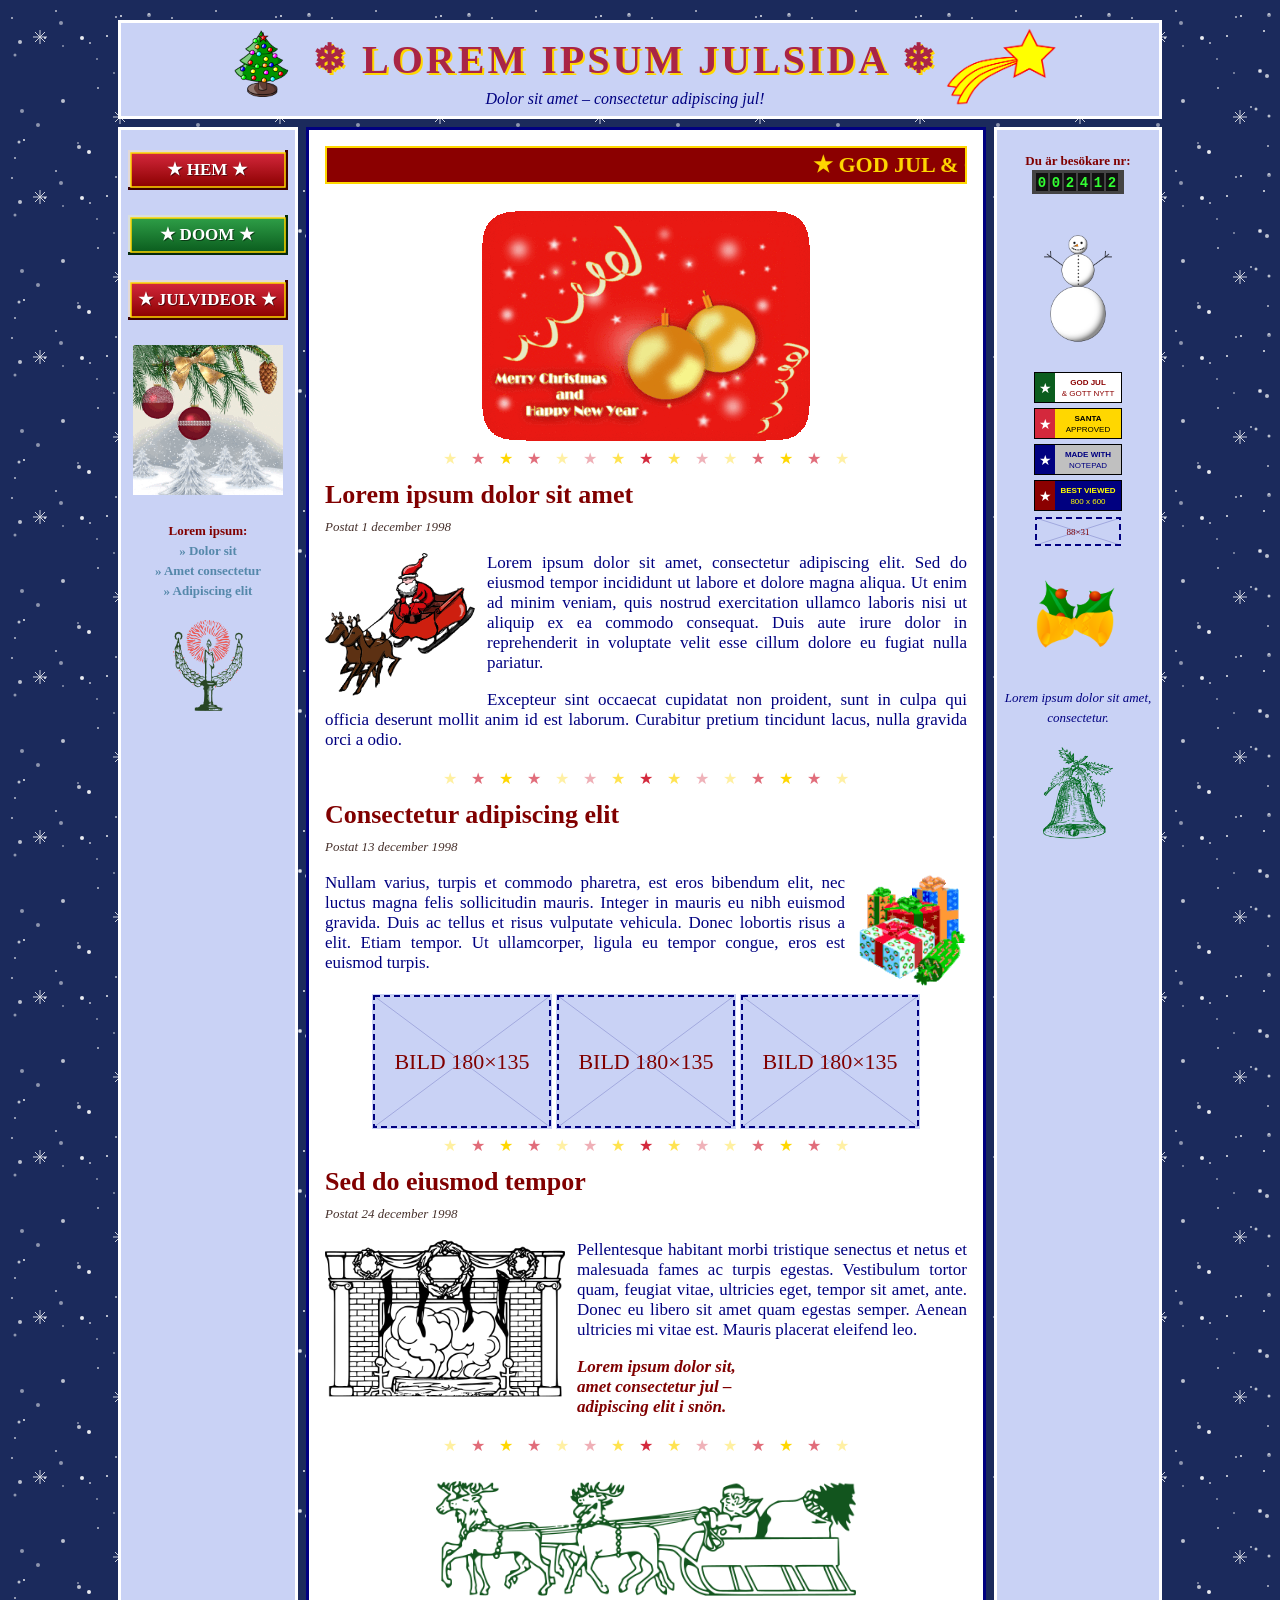
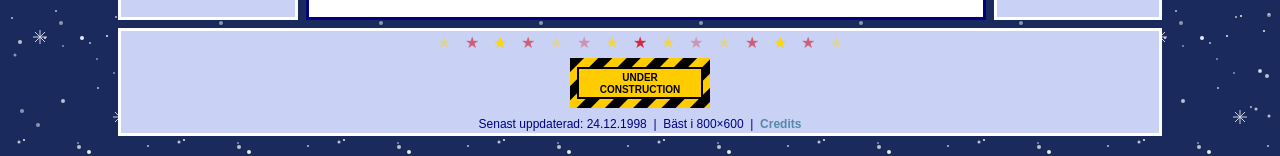
==== index.html @ 1c34980d "Initial commit with everything" ====
<!DOCTYPE html>
<html lang="sv">
<head>
<meta charset="utf-8">
<meta name="viewport" content="width=1080">
<title>Lorem Ipsum Julsida - Hem</title>
<link rel="stylesheet" href="style.css">
</head>
<body>
<center>

<!-- ============ SHARED HEADER (copy to every page) ============ -->
<table width="1060" border="0" cellpadding="0" cellspacing="8" style="table-layout: fixed">
  <colgroup><col width="180"><col width="680"><col width="168"></colgroup>
  <tr>
    <td colspan="3" class="band" align="center">
      <table border="0" cellpadding="4" cellspacing="0">
        <tr>
          <td><img src="img/clipart/tree.png" width="80" height="80" alt="Julgran"></td>
          <td align="center">
            <h1>&#10052; LOREM IPSUM JULSIDA &#10052;</h1>
            <font face="Georgia" color="#000080" size="3"><i>Dolor sit amet &ndash; consectetur adipiscing jul!</i></font>
          </td>
          <td><img src="img/clipart/star.png" width="110" height="78" alt="Stjärna"></td>
        </tr>
      </table>
    </td>
  </tr>
  <tr>
    <!-- ---------- LEFT COLUMN: nav ---------- -->
    <td width="180" valign="top" class="side" align="center">
      <br>
      <a href="index.html"><img src="img/buttons/btn-hem.svg" width="160" height="40" alt="Hem"></a><br><br>
      <a href="doom.html"><img src="img/buttons/btn-doom.svg" width="160" height="40" alt="Doom"></a><br><br>
      <a href="videos.html"><img src="img/buttons/btn-julvideor.svg" width="160" height="40" alt="Julvideor"></a><br><br>
      <img src="img/clipart/snow-globe.gif" width="150" height="150" alt="Snö"><br><br>
      <font face="Georgia" color="#800000" size="2"><b>Lorem ipsum:</b></font><br>
      <font size="2">
        <a href="#">&raquo; Dolor sit</a><br>
        <a href="#">&raquo; Amet consectetur</a><br>
        <a href="#">&raquo; Adipiscing elit</a><br>
      </font>
      <br>
      <img src="img/clipart/candle.png" width="70" height="91" alt="Ljus"><br><br>
    </td>
<!-- ============ END SHARED HEADER ============ -->

    <!-- ---------- CENTER COLUMN: page content ---------- -->
    <td width="680" valign="top" class="panel">
      <table width="100%" border="0" cellpadding="14"><tr><td>

        <marquee scrollamount="5">&#9733; GOD JUL &amp; GOTT NYTT &Aring;R! &#9733; Lorem ipsum dolor sit amet &#9733; V&auml;lkommen till min hemsida! &#9733;</marquee>

        <center>
          <br>
          <img src="img/clipart/merry-christmas.gif" width="330" height="233" alt="Merry Christmas"><br>
          <img src="img/divider-stars.svg" width="420" height="22" alt="* * *">
        </center>

        <!-- POST 1 -->
        <div class="post">
          <h2>Lorem ipsum dolor sit amet</h2>
          <span class="date">Postat 1 december 1998</span>
          <p>
            <img class="left" src="img/clipart/santa-2.png" width="150" height="143" alt="Tomten">
            Lorem ipsum dolor sit amet, consectetur adipiscing elit. Sed do eiusmod tempor incididunt ut
            labore et dolore magna aliqua. Ut enim ad minim veniam, quis nostrud exercitation ullamco laboris
            nisi ut aliquip ex ea commodo consequat. Duis aute irure dolor in reprehenderit in voluptate velit
            esse cillum dolore eu fugiat nulla pariatur.
          </p>
          <p>
            Excepteur sint occaecat cupidatat non proident, sunt in culpa qui officia deserunt mollit anim id
            est laborum. Curabitur pretium tincidunt lacus, nulla gravida orci a odio.
          </p>
          <div class="clear"></div>
        </div>
        <center><img src="img/divider-stars.svg" width="420" height="22" alt="* * *"></center>

        <!-- POST 2 -->
        <div class="post">
          <h2>Consectetur adipiscing elit</h2>
          <span class="date">Postat 13 december 1998</span>
          <p>
            <img class="right" src="img/clipart/gift.gif" width="110" height="115" alt="Paket">
            Nullam varius, turpis et commodo pharetra, est eros bibendum elit, nec luctus magna felis sollicitudin
            mauris. Integer in mauris eu nibh euismod gravida. Duis ac tellus et risus vulputate vehicula. Donec
            lobortis risus a elit. Etiam tempor. Ut ullamcorper, ligula eu tempor congue, eros est euismod turpis.
          </p>
          <div class="clear"></div>
          <center>
            <img src="img/placeholder/photo-180x135.svg" width="180" height="135" alt="Platshållare">
            <img src="img/placeholder/photo-180x135.svg" width="180" height="135" alt="Platshållare">
            <img src="img/placeholder/photo-180x135.svg" width="180" height="135" alt="Platshållare">
          </center>
        </div>
        <center><img src="img/divider-stars.svg" width="420" height="22" alt="* * *"></center>

        <!-- POST 3 -->
        <div class="post">
          <h2>Sed do eiusmod tempor</h2>
          <span class="date">Postat 24 december 1998</span>
          <p>
            <img class="left" src="img/clipart/fireplace.png" width="240" height="157" alt="Öppen spis">
            Pellentesque habitant morbi tristique senectus et netus et malesuada fames ac turpis egestas.
            Vestibulum tortor quam, feugiat vitae, ultricies eget, tempor sit amet, ante. Donec eu libero sit
            amet quam egestas semper. Aenean ultricies mi vitae est. Mauris placerat eleifend leo.
          </p>
          <p>
            <font color="#800000"><b><i>Lorem ipsum dolor sit,<br>
            amet consectetur jul &ndash;<br>
            adipiscing elit i sn&ouml;n.</i></b></font>
          </p>
          <div class="clear"></div>
        </div>

        <center>
          <img src="img/divider-stars.svg" width="420" height="22" alt="* * *"><br><br>
          <img src="img/clipart/sleigh.png" width="420" height="115" alt="Tomtens släde">
        </center>

      </td></tr></table>
    </td>

<!-- ============ SHARED RIGHT COLUMN + FOOTER (copy to every page) ============ -->
    <td width="170" valign="top" class="side" align="center">
      <br>
      <font face="Georgia" color="#800000" size="2"><b>Du &auml;r bes&ouml;kare nr:</b></font><br>
      <img src="img/counter.svg" width="92" height="24" alt="002412"><br><br>
      <img src="img/clipart/snowman.png" width="80" height="128" alt="Snögubbe"><br><br>
      <img src="img/badges/god-jul.svg" width="88" height="31" alt="God Jul"><br>
      <img src="img/badges/santa-ok.svg" width="88" height="31" alt="Santa approved"><br>
      <img src="img/badges/notepad.svg" width="88" height="31" alt="Made with Notepad"><br>
      <img src="img/badges/800x600.svg" width="88" height="31" alt="Best viewed 800x600"><br>
      <img src="img/placeholder/badge-88x31.svg" width="88" height="31" alt="Platshållare"><br><br>
      <img src="img/clipart/bells.png" width="90" height="90" alt="Bjällror"><br><br>
      <font size="2"><i>Lorem ipsum dolor sit amet, consectetur.</i></font><br><br>
      <img src="img/clipart/bell.png" width="70" height="92" alt="Klocka"><br><br>
    </td>
  </tr>
  <tr>
    <td colspan="3" class="band" align="center">
      <img src="img/divider-stars.svg" width="420" height="22" alt="* * *"><br>
      <img src="img/construction.svg" width="140" height="50" alt="Under construction"><br>
      <span class="small">
        Senast uppdaterad: 24.12.1998 &nbsp;|&nbsp; B&auml;st i 800&times;600 &nbsp;|&nbsp;
        <a href="CREDITS.md">Credits</a>
      </span>
    </td>
  </tr>
</table>
<!-- ============ END SHARED RIGHT COLUMN + FOOTER ============ -->

</center>
</body>
</html>
---- style.css ----
/* Shared styles. Most of the 90s look lives in the HTML itself
   (tables, <font>, <center>, bgcolor), on purpose. This file only
   holds what every page repeats. */

body {
  margin: 12px 0;
  background-color: #1b2a5c;           /* fallback if the tile doesn't load */
  background-image: url("img/bg-snow.svg");
  color: #000080;
  font-family: "Times New Roman", Times, serif;
  font-size: 17px;
}

a         { color: #5588aa; text-decoration: none; font-weight: bold; }
a:visited { color: #800000; }
a:hover   { color: #A92546; text-decoration: underline; }
a img     { border: 0; }

h1, h2, h3 {
  font-family: "Book Antiqua", Palatino, Georgia, serif;
  color: #800000;
  margin: 6px 0;
}
h1 { font-size: 40px; color: #A92546; letter-spacing: 3px; text-shadow: 2px 2px 0 #ffd700; }
h2 { font-size: 26px; }
h3 { font-size: 20px; }

/* panels: the white/navy 3px frames from the reference site */
.panel  { background: #ffffff; border: 3px solid #000080; }
.side   { background: #C9D2F5; border: 3px solid #ffffff; }
.band   { background: #C9D2F5; border: 3px solid #ffffff; }
.framed { border: 3px solid #000080; background: #000; }

.date   { font-family: Georgia, serif; font-size: 13px; color: #46302B; font-style: italic; }
.small  { font-size: 12px; font-family: Verdana, Arial, sans-serif; }

.post p { text-align: justify; }
.post img.left  { float: left;  margin: 0 12px 6px 0; }
.post img.right { float: right; margin: 0 0 6px 12px; }
.clear  { clear: both; }

marquee {
  font-family: "Book Antiqua", Georgia, serif;
  font-size: 22px;
  font-weight: bold;
  color: #ffd700;
  background: #8b0000;
  border: 2px solid #ffd700;
  padding: 4px 0;
}
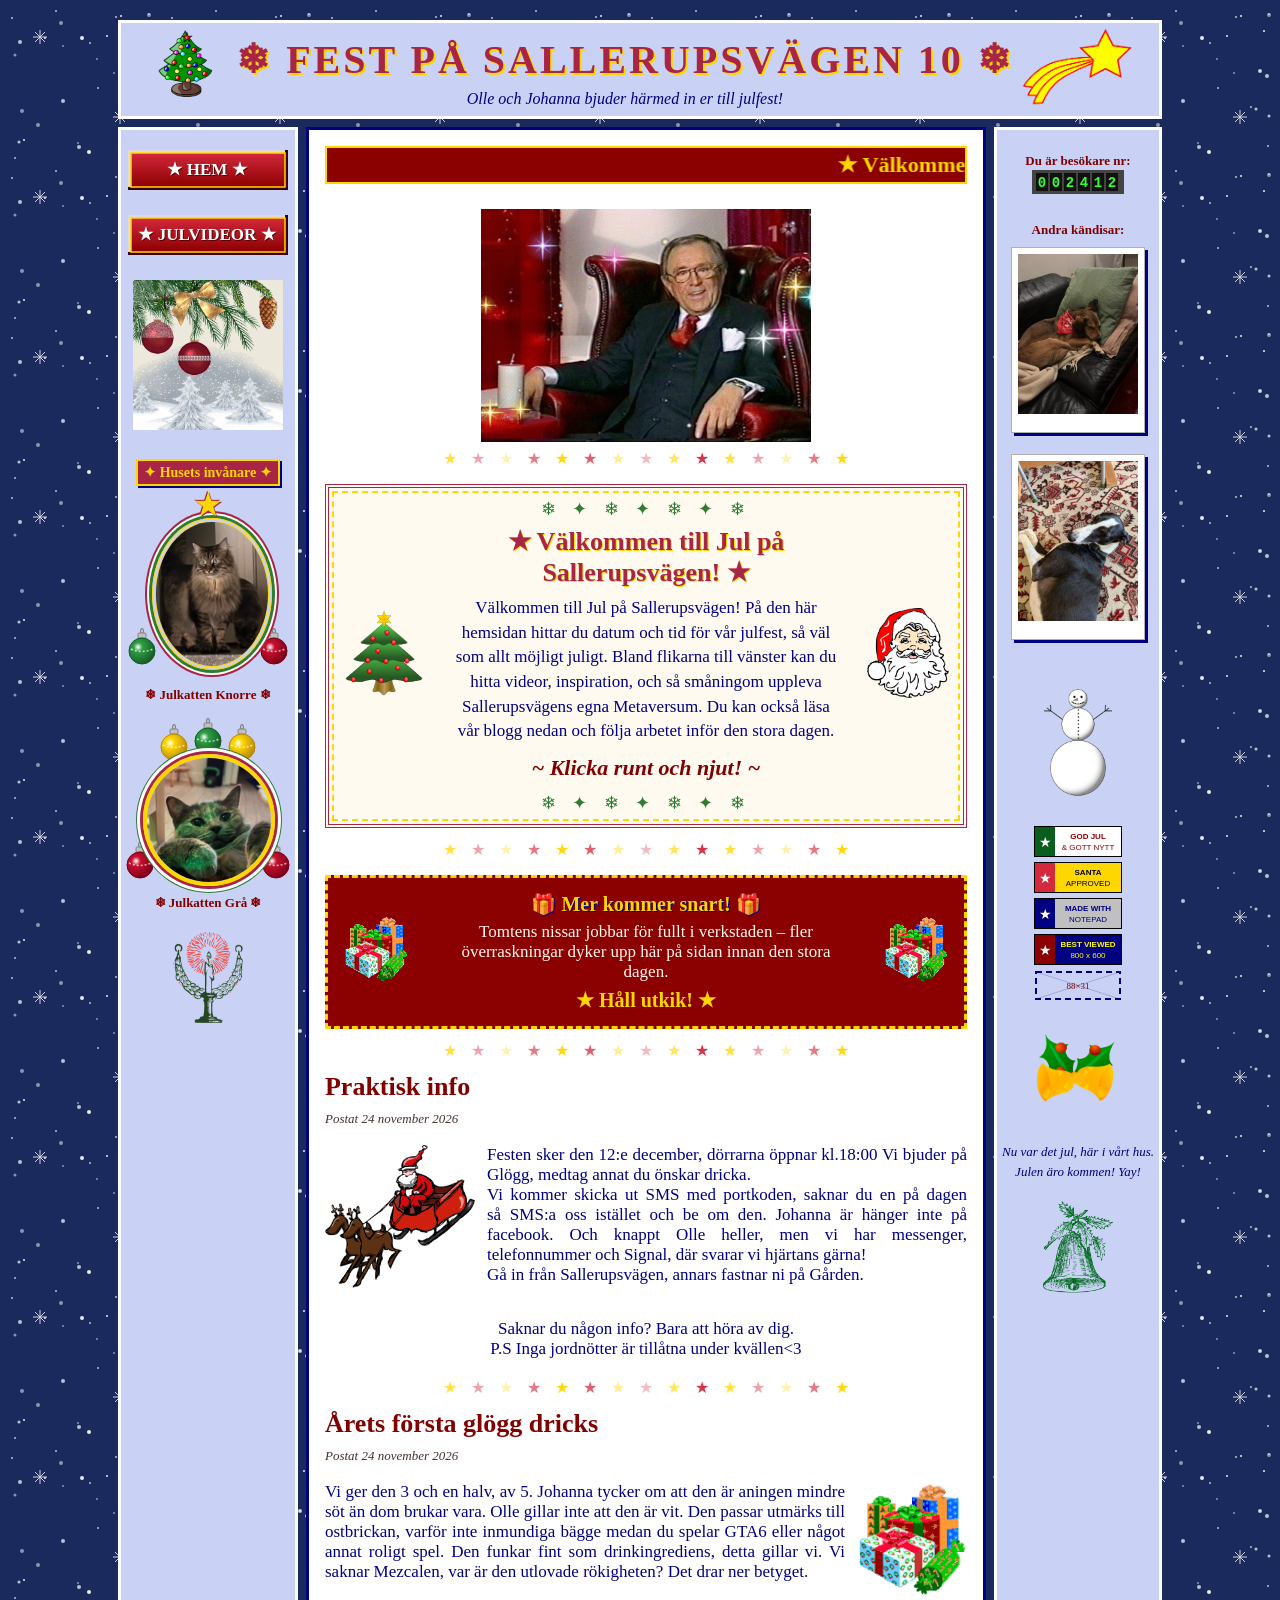
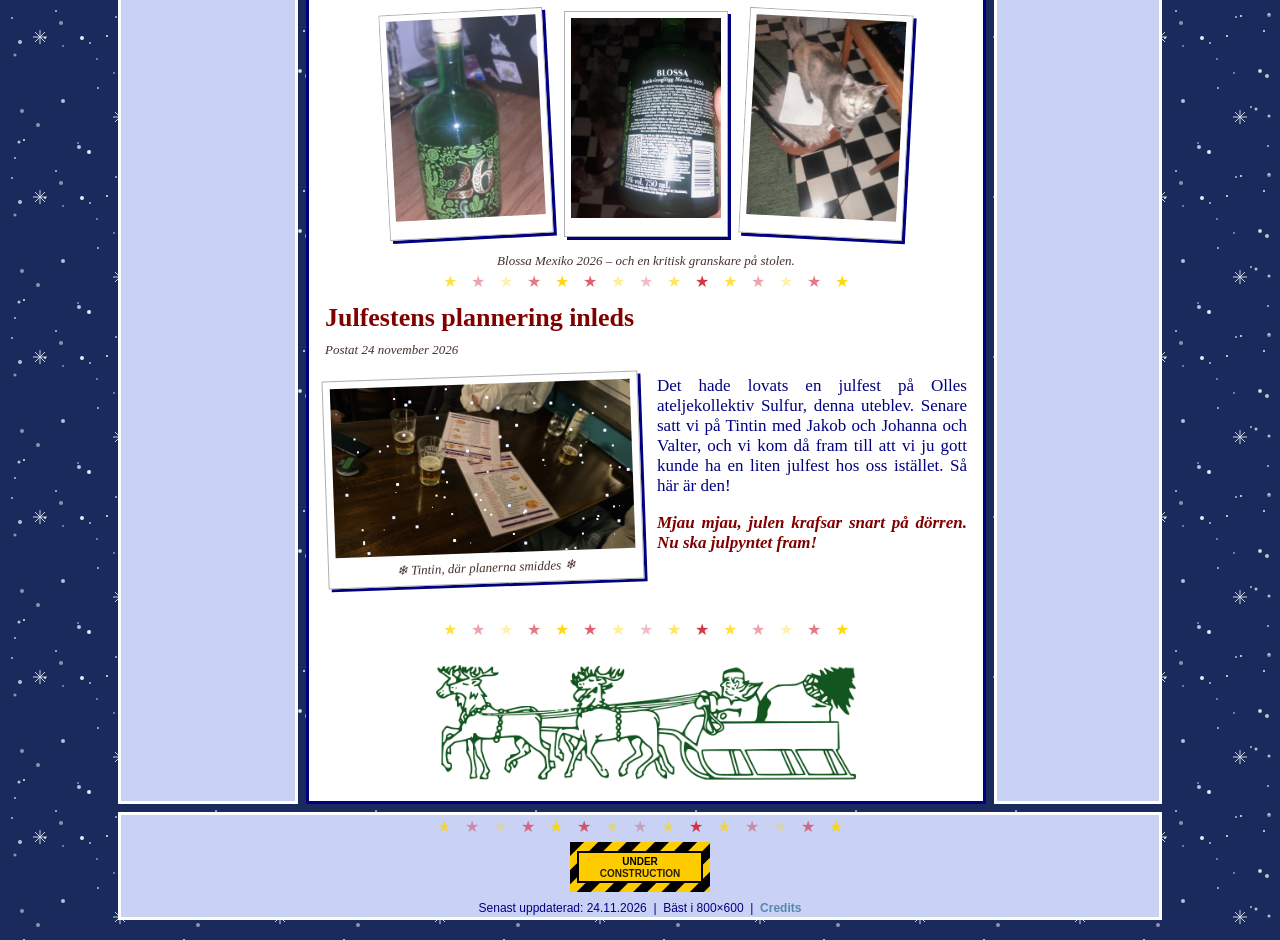
==== commit 4b52006c: "Version 1.0.0" ====
--- a/index.html
+++ b/index.html
@@ -1,155 +1,250 @@
 <!DOCTYPE html>
 <html lang="sv">
+
 <head>
-<meta charset="utf-8">
-<meta name="viewport" content="width=1080">
-<title>Lorem Ipsum Julsida - Hem</title>
-<link rel="stylesheet" href="style.css">
+  <meta charset="utf-8">
+  <meta name="viewport" content="width=1080">
+  <title>Julfest på Sallerupsvägen - Hem</title>
+  <link rel="stylesheet" href="style.css">
 </head>
+
 <body>
-<center>
-
-<!-- ============ SHARED HEADER (copy to every page) ============ -->
-<table width="1060" border="0" cellpadding="0" cellspacing="8" style="table-layout: fixed">
-  <colgroup><col width="180"><col width="680"><col width="168"></colgroup>
-  <tr>
-    <td colspan="3" class="band" align="center">
-      <table border="0" cellpadding="4" cellspacing="0">
-        <tr>
-          <td><img src="img/clipart/tree.png" width="80" height="80" alt="Julgran"></td>
-          <td align="center">
-            <h1>&#10052; LOREM IPSUM JULSIDA &#10052;</h1>
-            <font face="Georgia" color="#000080" size="3"><i>Dolor sit amet &ndash; consectetur adipiscing jul!</i></font>
-          </td>
-          <td><img src="img/clipart/star.png" width="110" height="78" alt="Stjärna"></td>
-        </tr>
-      </table>
-    </td>
-  </tr>
-  <tr>
-    <!-- ---------- LEFT COLUMN: nav ---------- -->
-    <td width="180" valign="top" class="side" align="center">
-      <br>
-      <a href="index.html"><img src="img/buttons/btn-hem.svg" width="160" height="40" alt="Hem"></a><br><br>
-      <a href="doom.html"><img src="img/buttons/btn-doom.svg" width="160" height="40" alt="Doom"></a><br><br>
-      <a href="videos.html"><img src="img/buttons/btn-julvideor.svg" width="160" height="40" alt="Julvideor"></a><br><br>
-      <img src="img/clipart/snow-globe.gif" width="150" height="150" alt="Snö"><br><br>
-      <font face="Georgia" color="#800000" size="2"><b>Lorem ipsum:</b></font><br>
-      <font size="2">
-        <a href="#">&raquo; Dolor sit</a><br>
-        <a href="#">&raquo; Amet consectetur</a><br>
-        <a href="#">&raquo; Adipiscing elit</a><br>
-      </font>
-      <br>
-      <img src="img/clipart/candle.png" width="70" height="91" alt="Ljus"><br><br>
-    </td>
-<!-- ============ END SHARED HEADER ============ -->
-
-    <!-- ---------- CENTER COLUMN: page content ---------- -->
-    <td width="680" valign="top" class="panel">
-      <table width="100%" border="0" cellpadding="14"><tr><td>
-
-        <marquee scrollamount="5">&#9733; GOD JUL &amp; GOTT NYTT &Aring;R! &#9733; Lorem ipsum dolor sit amet &#9733; V&auml;lkommen till min hemsida! &#9733;</marquee>
-
-        <center>
-          <br>
-          <img src="img/clipart/merry-christmas.gif" width="330" height="233" alt="Merry Christmas"><br>
-          <img src="img/divider-stars.svg" width="420" height="22" alt="* * *">
-        </center>
-
-        <!-- POST 1 -->
-        <div class="post">
-          <h2>Lorem ipsum dolor sit amet</h2>
-          <span class="date">Postat 1 december 1998</span>
-          <p>
-            <img class="left" src="img/clipart/santa-2.png" width="150" height="143" alt="Tomten">
-            Lorem ipsum dolor sit amet, consectetur adipiscing elit. Sed do eiusmod tempor incididunt ut
-            labore et dolore magna aliqua. Ut enim ad minim veniam, quis nostrud exercitation ullamco laboris
-            nisi ut aliquip ex ea commodo consequat. Duis aute irure dolor in reprehenderit in voluptate velit
-            esse cillum dolore eu fugiat nulla pariatur.
-          </p>
-          <p>
-            Excepteur sint occaecat cupidatat non proident, sunt in culpa qui officia deserunt mollit anim id
-            est laborum. Curabitur pretium tincidunt lacus, nulla gravida orci a odio.
-          </p>
-          <div class="clear"></div>
-        </div>
-        <center><img src="img/divider-stars.svg" width="420" height="22" alt="* * *"></center>
-
-        <!-- POST 2 -->
-        <div class="post">
-          <h2>Consectetur adipiscing elit</h2>
-          <span class="date">Postat 13 december 1998</span>
-          <p>
-            <img class="right" src="img/clipart/gift.gif" width="110" height="115" alt="Paket">
-            Nullam varius, turpis et commodo pharetra, est eros bibendum elit, nec luctus magna felis sollicitudin
-            mauris. Integer in mauris eu nibh euismod gravida. Duis ac tellus et risus vulputate vehicula. Donec
-            lobortis risus a elit. Etiam tempor. Ut ullamcorper, ligula eu tempor congue, eros est euismod turpis.
-          </p>
-          <div class="clear"></div>
-          <center>
-            <img src="img/placeholder/photo-180x135.svg" width="180" height="135" alt="Platshållare">
-            <img src="img/placeholder/photo-180x135.svg" width="180" height="135" alt="Platshållare">
-            <img src="img/placeholder/photo-180x135.svg" width="180" height="135" alt="Platshållare">
-          </center>
-        </div>
-        <center><img src="img/divider-stars.svg" width="420" height="22" alt="* * *"></center>
-
-        <!-- POST 3 -->
-        <div class="post">
-          <h2>Sed do eiusmod tempor</h2>
-          <span class="date">Postat 24 december 1998</span>
-          <p>
-            <img class="left" src="img/clipart/fireplace.png" width="240" height="157" alt="Öppen spis">
-            Pellentesque habitant morbi tristique senectus et netus et malesuada fames ac turpis egestas.
-            Vestibulum tortor quam, feugiat vitae, ultricies eget, tempor sit amet, ante. Donec eu libero sit
-            amet quam egestas semper. Aenean ultricies mi vitae est. Mauris placerat eleifend leo.
-          </p>
-          <p>
-            <font color="#800000"><b><i>Lorem ipsum dolor sit,<br>
-            amet consectetur jul &ndash;<br>
-            adipiscing elit i sn&ouml;n.</i></b></font>
-          </p>
-          <div class="clear"></div>
-        </div>
-
-        <center>
-          <img src="img/divider-stars.svg" width="420" height="22" alt="* * *"><br><br>
-          <img src="img/clipart/sleigh.png" width="420" height="115" alt="Tomtens släde">
-        </center>
-
-      </td></tr></table>
-    </td>
-
-<!-- ============ SHARED RIGHT COLUMN + FOOTER (copy to every page) ============ -->
-    <td width="170" valign="top" class="side" align="center">
-      <br>
-      <font face="Georgia" color="#800000" size="2"><b>Du &auml;r bes&ouml;kare nr:</b></font><br>
-      <img src="img/counter.svg" width="92" height="24" alt="002412"><br><br>
-      <img src="img/clipart/snowman.png" width="80" height="128" alt="Snögubbe"><br><br>
-      <img src="img/badges/god-jul.svg" width="88" height="31" alt="God Jul"><br>
-      <img src="img/badges/santa-ok.svg" width="88" height="31" alt="Santa approved"><br>
-      <img src="img/badges/notepad.svg" width="88" height="31" alt="Made with Notepad"><br>
-      <img src="img/badges/800x600.svg" width="88" height="31" alt="Best viewed 800x600"><br>
-      <img src="img/placeholder/badge-88x31.svg" width="88" height="31" alt="Platshållare"><br><br>
-      <img src="img/clipart/bells.png" width="90" height="90" alt="Bjällror"><br><br>
-      <font size="2"><i>Lorem ipsum dolor sit amet, consectetur.</i></font><br><br>
-      <img src="img/clipart/bell.png" width="70" height="92" alt="Klocka"><br><br>
-    </td>
-  </tr>
-  <tr>
-    <td colspan="3" class="band" align="center">
-      <img src="img/divider-stars.svg" width="420" height="22" alt="* * *"><br>
-      <img src="img/construction.svg" width="140" height="50" alt="Under construction"><br>
-      <span class="small">
-        Senast uppdaterad: 24.12.1998 &nbsp;|&nbsp; B&auml;st i 800&times;600 &nbsp;|&nbsp;
-        <a href="CREDITS.md">Credits</a>
-      </span>
-    </td>
-  </tr>
-</table>
-<!-- ============ END SHARED RIGHT COLUMN + FOOTER ============ -->
-
-</center>
+  <center>
+
+    <!-- ============ SHARED HEADER (copy to every page) ============ -->
+    <table width="1060" border="0" cellpadding="0" cellspacing="8" style="table-layout: fixed">
+      <colgroup>
+        <col width="180">
+        <col width="680">
+        <col width="168">
+      </colgroup>
+      <tr>
+        <td colspan="3" class="band" align="center">
+          <table border="0" cellpadding="4" cellspacing="0">
+            <tr>
+              <td><img src="img/clipart/tree.png" width="80" height="80" alt="Julgran"></td>
+              <td align="center">
+                <h1>&#10052; FEST PÅ SALLERUPSVÄGEN 10 &#10052;</h1>
+                <font face="Georgia" color="#000080" size="3"><i>Olle och Johanna bjuder härmed in er till julfest!</i>
+                </font>
+              </td>
+              <td><img src="img/clipart/star.png" width="110" height="78" alt="Stjärna"></td>
+            </tr>
+          </table>
+        </td>
+      </tr>
+      <tr>
+        <!-- ---------- LEFT COLUMN: nav ---------- -->
+        <td width="180" valign="top" class="side" align="center">
+          <br>
+          <a href="index.html"><img src="img/buttons/btn-hem.svg" width="160" height="40" alt="Hem"></a><br><br>
+          <!-- DOOM: dold tills vidare, kommer tillbaka senare
+          <a href="doom.html"><img src="img/buttons/btn-doom.svg" width="160" height="40" alt="Doom"></a><br><br>
+          -->
+          <a href="videos.html"><img src="img/buttons/btn-julvideor.svg" width="160" height="40"
+              alt="Julvideor"></a><br><br>
+          <img src="img/clipart/snow-globe.gif" width="150" height="150" alt="Snö"><br><br>
+          <div class="ribbon">&#10022; Husets inv&aring;nare &#10022;</div>
+          <div class="oval-frame">
+            <span class="oval-star">&#9733;</span>
+            <img class="orn orn-a" src="img/ornament-green.svg" width="28" height="38" alt="">
+            <img class="orn orn-b" src="img/ornament-red.svg" width="28" height="38" alt="">
+            <img class="oval-photo" src="img/photos/katt-trappa.jpg" width="112" height="144" alt="Katten i trappan">
+          </div>
+          <font face="Georgia" color="#800000" size="2"><b>&#10052; Julkatten Knorre &#10052;</b></font><br>
+          <br>
+          <div class="cat-frame">
+            <img class="orn orn-1" src="img/ornament-red.svg" width="28" height="38" alt="">
+            <img class="orn orn-2" src="img/ornament-gold.svg" width="28" height="38" alt="">
+            <img class="orn orn-3" src="img/ornament-green.svg" width="28" height="38" alt="">
+            <img class="orn orn-4" src="img/ornament-gold.svg" width="28" height="38" alt="">
+            <img class="orn orn-5" src="img/ornament-red.svg" width="28" height="38" alt="">
+            <img class="cat-round" src="img/photos/katt-rund.jpg" width="124" height="124" alt="Katten">
+          </div>
+          <font face="Georgia" color="#800000" size="2"><b>&#10052; Julkatten Grå &#10052;</b></font><br>
+          <br>
+          <img src="img/clipart/candle.png" width="70" height="91" alt="Ljus"><br><br>
+        </td>
+        <!-- ============ END SHARED HEADER ============ -->
+
+        <!-- ---------- CENTER COLUMN: page content ---------- -->
+        <td width="680" valign="top" class="panel">
+          <table width="100%" border="0" cellpadding="14">
+            <tr>
+              <td>
+
+                <marquee scrollamount="5">&#9733; Välkommen till Sallerupsvägens bubblande julvärld! &#9733;</marquee>
+
+                <center>
+                  <br>
+                  <img src="img/gifs/glitter-arne.gif" width="330" height="233" alt="Merry Christmas"><br>
+                  <img src="img/divider-stars.svg" width="420" height="22" alt="* * *">
+                </center>
+
+                <!-- WELCOME -->
+                <table class="welcome" width="100%" border="0" cellpadding="10" cellspacing="0">
+                  <tr>
+                    <td width="90" align="center" valign="middle">
+                      <img src="img/clipart/tree-2.png" width="78" height="89" alt="Julgran">
+                    </td>
+                    <td align="center" valign="top">
+                      <div class="welcome-garland">&#10052; &#10022; &#10052; &#10022; &#10052; &#10022; &#10052;</div>
+                      <h2>&#9733; V&auml;lkommen till Jul p&aring; Sallerupsv&auml;gen! &#9733;</h2>
+                      <p>
+                        Välkommen till Jul på Sallerupsvägen! På den här hemsidan hittar du datum och tid för vår
+                        julfest, så väl som allt möjligt juligt. Bland flikarna till vänster kan du hitta videor,
+                        inspiration, och så småningom uppleva Sallerupsvägens egna Metaversum. Du kan också läsa vår
+                        blogg nedan och följa arbetet inför den stora dagen.
+                      </p>
+                      <p class="welcome-sign">~ Klicka runt och njut! ~</p>
+                      <div class="welcome-garland">&#10052; &#10022; &#10052; &#10022; &#10052; &#10022; &#10052;</div>
+                    </td>
+                    <td width="90" align="center" valign="middle">
+                      <img src="img/clipart/santa.png" width="82" height="90" alt="Tomten">
+                    </td>
+                  </tr>
+                </table>
+                <center><img src="img/divider-stars.svg" width="420" height="22" alt="* * *"></center>
+
+                <!-- COMING SOON -->
+                <table class="soon" width="100%" border="0" cellpadding="8" cellspacing="0">
+                  <tr>
+                    <td width="80" align="center" valign="middle">
+                      <img src="img/clipart/gift.gif" width="64" height="67" alt="Paket">
+                    </td>
+                    <td align="center">
+                      <h3>&#127873; Mer kommer snart! &#127873;</h3>
+                      <p>
+                        Tomtens nissar jobbar f&ouml;r fullt i verkstaden &ndash; fler &ouml;verraskningar
+                        dyker upp h&auml;r p&aring; sidan innan den stora dagen.
+                      </p>
+                      <p class="soon-tuned">
+                        <blink>&#9733; H&aring;ll utkik! &#9733;</blink>
+                      </p>
+                    </td>
+                    <td width="80" align="center" valign="middle">
+                      <img src="img/clipart/gift.gif" width="64" height="67" alt="Paket">
+                    </td>
+                  </tr>
+                </table>
+                <center><img src="img/divider-stars.svg" width="420" height="22" alt="* * *"></center>
+
+                <!-- POST 1 -->
+                <div class="post">
+                  <h2>Praktisk info</h2>
+                  <span class="date">Postat 24 november 2026</span>
+                  <p>
+                    <img class="left" src="img/clipart/santa-2.png" width="150" height="143" alt="Tomten">
+                    Festen sker den 12:e december, dörrarna öppnar kl.18:00 Vi bjuder på Glögg, medtag annat du önskar
+                    dricka.
+                    <br />
+                    Vi kommer skicka ut SMS med portkoden, saknar du en på dagen så SMS:a oss istället och be om den.
+                    Johanna är hänger inte på facebook. Och knappt Olle heller, men vi har messenger, telefonnummer och
+                    Signal, där svarar vi hjärtans gärna!
+                    <br />
+                    Gå in från Sallerupsvägen, annars fastnar ni på Gården.
+                  </p>
+                  <div class="clear"></div>
+                  <p class="center">
+                    Saknar du någon info? Bara att höra av dig.
+                    <br />
+                    P.S Inga jordnötter är tillåtna under kvällen&lt;3
+                  </p>
+                </div>
+                <center><img src="img/divider-stars.svg" width="420" height="22" alt="* * *"></center>
+
+                <!-- POST 2 -->
+                <div class="post">
+                  <h2>Årets första glögg dricks</h2>
+                  <span class="date">Postat 24 november 2026</span>
+                  <p>
+                    <img class="right" src="img/clipart/gift.gif" width="110" height="115" alt="Paket">
+                    Vi ger den 3 och en halv, av 5. Johanna tycker om att den är aningen mindre söt än dom brukar vara.
+                    Olle gillar inte att den är vit. Den passar utmärks till ostbrickan, varför inte inmundiga bägge
+                    medan du spelar
+                    GTA6 eller något annat roligt spel. Den funkar fint som drinkingrediens, detta gillar vi. Vi saknar
+                    Mezcalen,
+                    var är den utlovade rökigheten? Det drar ner betyget.
+                  </p>
+                  <div class="clear"></div>
+                  <center>
+                    <img class="polaroid tilt-l" src="img/photos/glogg-fram.jpg" width="150" height="200"
+                      alt="Blossa Starkvinsglögg Mexiko 2026, framsidan">
+                    <img class="polaroid" src="img/photos/glogg-bak.jpg" width="150" height="200"
+                      alt="Blossa Starkvinsglögg Mexiko 2026, baksidan">
+                    <img class="polaroid tilt-r" src="img/photos/katt-stol.jpg" width="150" height="200"
+                      alt="Katten inspekterar glöggen från stolen">
+                    <br><span class="date">Blossa Mexiko 2026 &ndash; och en kritisk granskare p&aring; stolen.</span>
+                  </center>
+                </div>
+                <center><img src="img/divider-stars.svg" width="420" height="22" alt="* * *"></center>
+
+                <!-- POST 3 -->
+                <div class="post">
+                  <h2>Julfestens plannering inleds</h2>
+                  <span class="date">Postat 24 november 2026</span>
+                  <p>
+                    <span class="snow-frame left">
+                      <img class="sf-photo" src="img/photos/tintin.jpg" width="300" height="169" alt="Kvällen på Tintin">
+                      <img class="sf-snow" src="img/gifs/snow-overlay.gif" width="300" height="169" alt="">
+                      <span class="sf-caption">&#10052; Tintin, d&auml;r planerna smiddes &#10052;</span>
+                    </span>
+                    Det hade lovats en julfest på Olles ateljekollektiv Sulfur, denna uteblev. Senare satt vi på Tintin
+                    med Jakob och Johanna och Valter, och vi kom då fram till att vi ju gott kunde ha en liten julfest
+                    hos oss istället. Så här är den!
+                  </p>
+                  <p>
+                    <font color="#800000"><b><i>Mjau mjau, julen krafsar snart på dörren. Nu ska julpyntet fram!</i></b>
+                    </font>
+                  </p>
+                  <div class="clear"></div>
+                </div>
+
+                <center>
+                  <img src="img/divider-stars.svg" width="420" height="22" alt="* * *"><br><br>
+                  <img src="img/clipart/sleigh.png" width="420" height="115" alt="Tomtens släde">
+                </center>
+
+              </td>
+            </tr>
+          </table>
+        </td>
+
+        <!-- ============ SHARED RIGHT COLUMN + FOOTER (copy to every page) ============ -->
+        <td width="170" valign="top" class="side" align="center">
+          <br>
+          <font face="Georgia" color="#800000" size="2"><b>Du &auml;r bes&ouml;kare nr:</b></font><br>
+          <img src="img/counter.svg" width="92" height="24" alt="002412"><br><br>
+          <font face="Georgia" color="#800000" size="2"><b>Andra k&auml;ndisar:</b></font><br>
+          <img class="polaroid" src="img/photos/hund-soffa.jpg" width="120" height="160"
+            alt="Hunden sover i soffan"><br>
+          <img class="polaroid" src="img/photos/hund-matta.jpg" width="120" height="160"
+            alt="Hunden vilar på mattan"><br><br>
+          <img src="img/clipart/snowman.png" width="80" height="128" alt="Snögubbe"><br><br>
+          <img src="img/badges/god-jul.svg" width="88" height="31" alt="God Jul"><br>
+          <img src="img/badges/santa-ok.svg" width="88" height="31" alt="Santa approved"><br>
+          <img src="img/badges/notepad.svg" width="88" height="31" alt="Made with Notepad"><br>
+          <img src="img/badges/800x600.svg" width="88" height="31" alt="Best viewed 800x600"><br>
+          <img src="img/placeholder/badge-88x31.svg" width="88" height="31" alt="Platshållare"><br><br>
+          <img src="img/clipart/bells.png" width="90" height="90" alt="Bjällror"><br><br>
+          <font size="2"><i>Nu var det jul, här i vårt hus. Julen äro kommen! Yay!</i></font><br><br>
+          <img src="img/clipart/bell.png" width="70" height="92" alt="Klocka"><br><br>
+        </td>
+      </tr>
+      <tr>
+        <td colspan="3" class="band" align="center">
+          <img src="img/divider-stars.svg" width="420" height="22" alt="* * *"><br>
+          <img src="img/construction.svg" width="140" height="50" alt="Under construction"><br>
+          <span class="small">
+            Senast uppdaterad: 24.11.2026 &nbsp;|&nbsp; B&auml;st i 800&times;600 &nbsp;|&nbsp;
+            <a href="CREDITS.md">Credits</a>
+          </span>
+        </td>
+      </tr>
+    </table>
+    <!-- ============ END SHARED RIGHT COLUMN + FOOTER ============ -->
+
+  </center>
 </body>
-</html>
+
+</html>
--- a/style.css
+++ b/style.css
@@ -39,6 +39,114 @@
 .post img.right { float: right; margin: 0 0 6px 12px; }
 .clear  { clear: both; }
 
+/* landing-page welcome box: double red frame + gold dashed inner line, snowflake garlands */
+.welcome {
+  background: #fffaf0;
+  border: 4px double #A92546;
+  outline: 2px dashed #ffd700;
+  outline-offset: -9px;
+  margin: 10px 0;
+}
+.welcome h2 { color: #A92546; text-shadow: 1px 1px 0 #ffd700; }
+.welcome p  { text-align: center; line-height: 1.45; margin: 8px 6px; }
+.welcome-garland { color: #2e7d32; font-size: 18px; letter-spacing: 6px; }
+.welcome-sign {
+  font-family: "Book Antiqua", Georgia, serif;
+  font-size: 22px;
+  font-style: italic;
+  font-weight: bold;
+  color: #800000;
+}
+
+/* "coming soon" teaser on the landing page */
+.soon {
+  background: #8b0000;
+  border: 3px dashed #ffd700;
+  margin: 10px 0;
+}
+.soon h3 { color: #ffd700; text-shadow: 1px 1px 0 #000080; }
+.soon p  { color: #fffaf0; text-align: center; margin: 6px; }
+.soon-tuned { font-family: "Book Antiqua", Georgia, serif; font-size: 20px; font-weight: bold; }
+.soon-tuned blink { color: #ffd700; animation: blink 1s steps(1) infinite; }
+@keyframes blink { 50% { visibility: hidden; } }
+
+/* left column: round cat portrait with hanging baubles */
+.cat-frame { position: relative; width: 164px; height: 168px; margin: 0 auto; }
+.cat-round {
+  position: absolute; left: 17px; top: 30px;
+  border-radius: 50%;
+  border: 4px solid #ffd700;
+  box-shadow: 0 0 0 3px #A92546, 0 0 0 6px #ffffff, 0 0 0 7px #2e7d32;
+  object-fit: cover;
+}
+.orn { position: absolute; }
+.orn-1 { left: 0;    top: 2px; }
+.orn-2 { left: 34px; top: 0; }
+.orn-3 { left: 68px; top: -6px; }
+.orn-4 { left: 102px; top: 0; }
+.orn-5 { left: 136px; top: 2px; }
+.orn-1, .orn-5 { top: 118px; }
+
+/* photo prints with a white frame, slightly tilted */
+.polaroid {
+  background: #ffffff;
+  padding: 6px 6px 18px;
+  border: 1px solid #b0b0b0;
+  box-shadow: 3px 3px 0 #000080;
+  margin: 8px 6px;
+  object-fit: cover;
+}
+.tilt-l { transform: rotate(-3deg); }
+.tilt-r { transform: rotate(3deg); }
+
+.post p.center { text-align: center; }
+
+/* post 3: photo print with an animated snowfall GIF layered on top */
+.snow-frame {
+  position: relative; display: block;
+  width: 300px; height: 169px;
+  float: left; margin: 0 16px 34px 0;
+  padding: 7px 7px 30px;
+  background: #ffffff;
+  border: 1px solid #b0b0b0;
+  box-shadow: 3px 3px 0 #000080;
+  transform: rotate(-2deg);
+}
+.snow-frame .sf-photo, .snow-frame .sf-snow { position: absolute; left: 7px; top: 7px; }
+.snow-frame .sf-caption {
+  position: absolute; left: 0; right: 0; bottom: 7px; text-align: center;
+  font-family: Georgia, serif; font-size: 13px; font-style: italic; color: #46302B;
+}
+
+/* right column: "Husets invånare" ribbon + oval portrait with a star on top */
+.ribbon {
+  display: inline-block;
+  background: #A92546;
+  color: #ffd700;
+  font-family: "Book Antiqua", Georgia, serif;
+  font-size: 14px; font-weight: bold;
+  padding: 3px 6px;
+  white-space: nowrap;
+  border: 2px solid #ffd700;
+  box-shadow: 2px 2px 0 #000080;
+  margin: 4px 0 2px;
+}
+.oval-frame { position: relative; width: 164px; height: 196px; margin: 0 auto; }
+.oval-photo {
+  position: absolute; left: 26px; top: 30px;
+  border-radius: 50%;
+  border: 4px double #ffd700;
+  box-shadow: 0 0 0 3px #2e7d32, 0 0 0 5px #ffffff, 0 0 0 7px #A92546;
+  object-fit: cover;
+}
+.oval-star {
+  position: absolute; left: 0; right: 0; top: -4px; text-align: center;
+  font-size: 34px; color: #ffd700; text-shadow: 1px 1px 0 #A92546, -1px -1px 0 #A92546;
+  z-index: 1;
+}
+.orn-a { left: 2px;   top: 140px; }
+.orn-b { left: 134px; top: 140px; }
+
 marquee {
   font-family: "Book Antiqua", Georgia, serif;
   font-size: 22px;
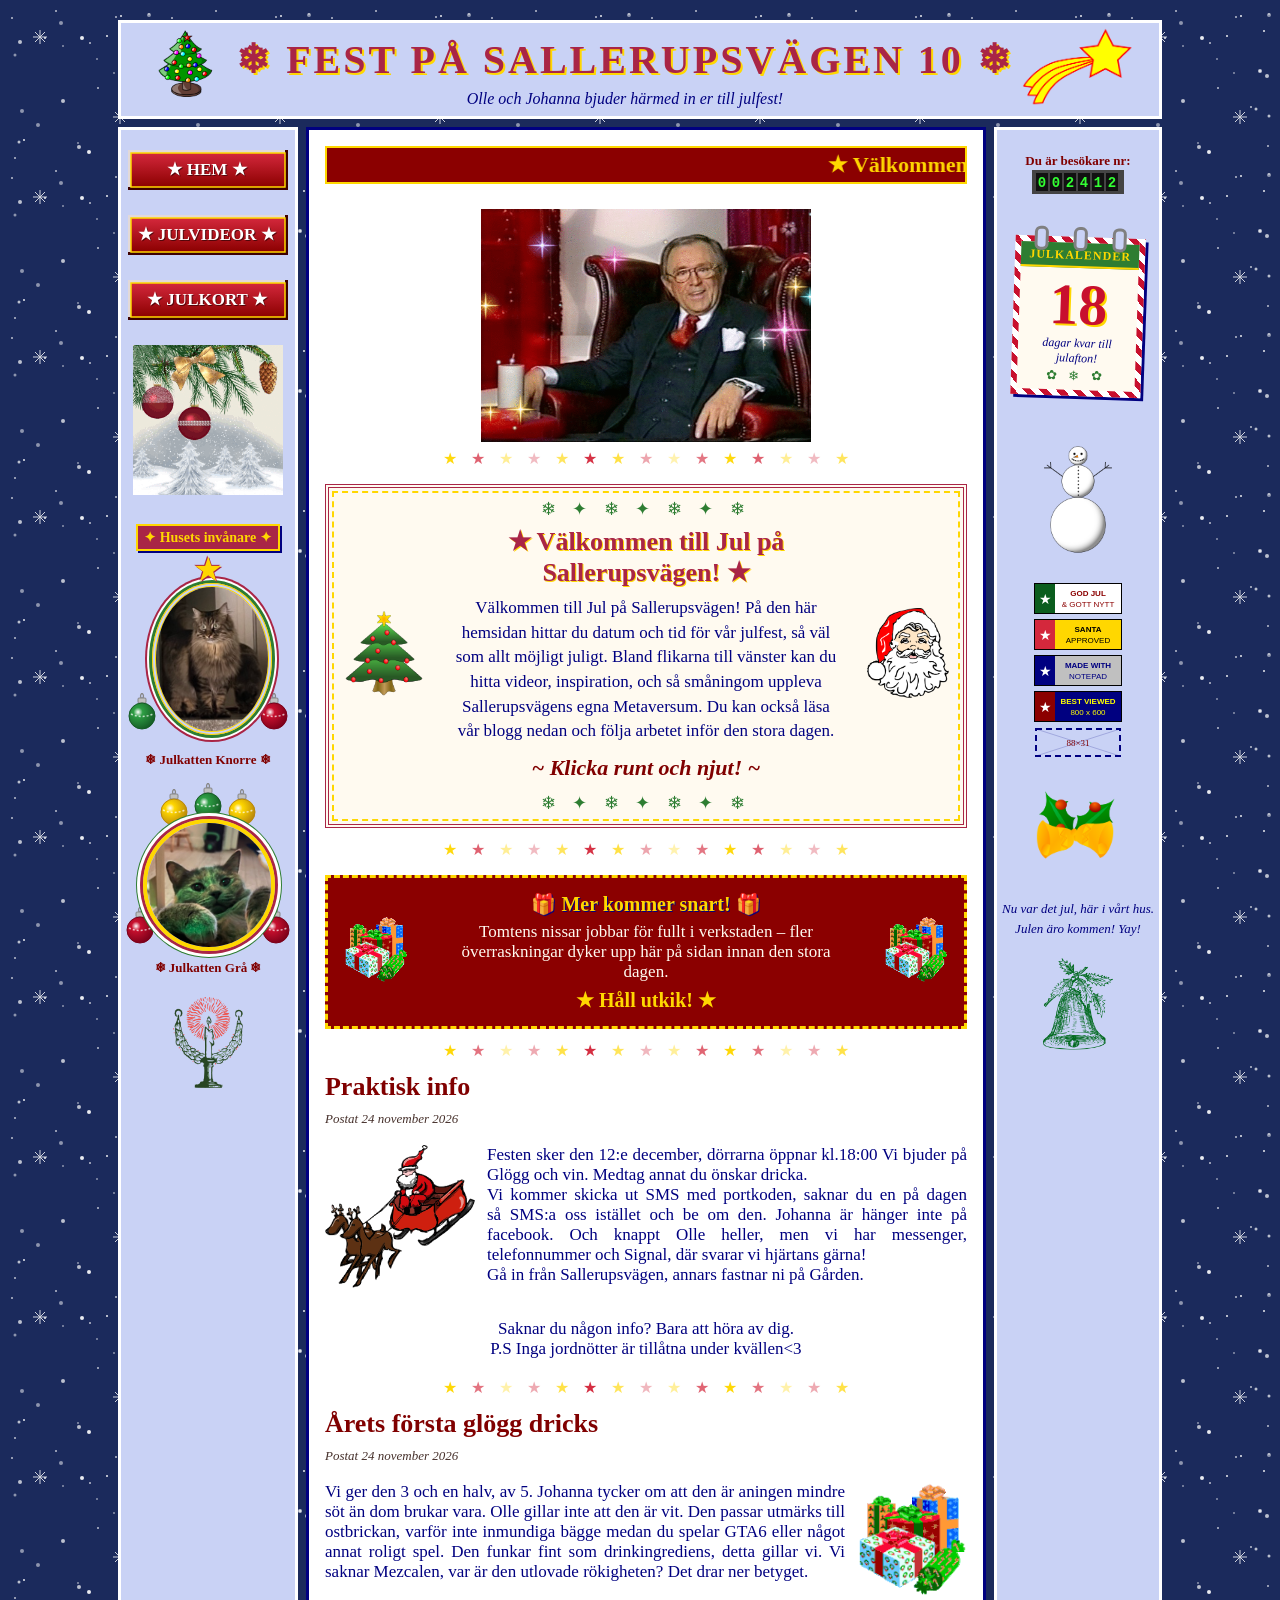
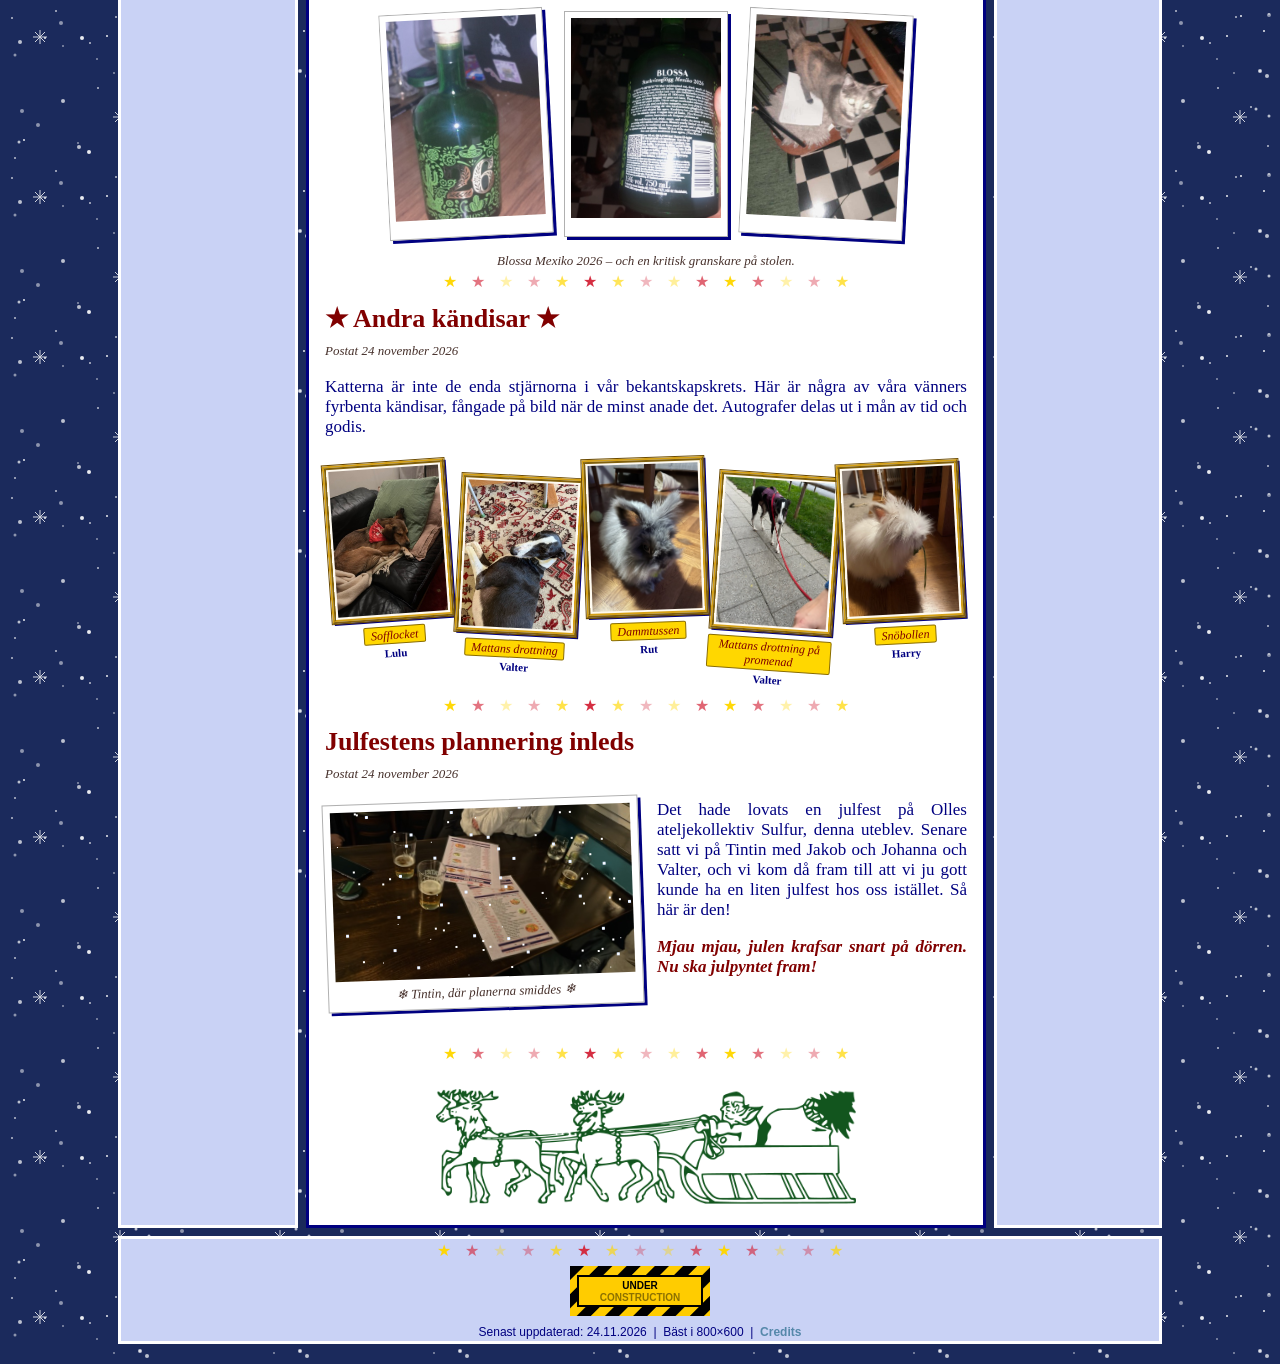
==== commit fcbd36b8: "Finish videopage and add cards page" ====
--- a/index.html
+++ b/index.html
@@ -43,6 +43,8 @@
           -->
           <a href="videos.html"><img src="img/buttons/btn-julvideor.svg" width="160" height="40"
               alt="Julvideor"></a><br><br>
+          <a href="julkort.html"><img src="img/buttons/btn-julkort.svg" width="160" height="40"
+              alt="Utskrivbara julkort"></a><br><br>
           <img src="img/clipart/snow-globe.gif" width="150" height="150" alt="Snö"><br><br>
           <div class="ribbon">&#10022; Husets inv&aring;nare &#10022;</div>
           <div class="oval-frame">
@@ -135,7 +137,8 @@
                   <span class="date">Postat 24 november 2026</span>
                   <p>
                     <img class="left" src="img/clipart/santa-2.png" width="150" height="143" alt="Tomten">
-                    Festen sker den 12:e december, dörrarna öppnar kl.18:00 Vi bjuder på Glögg, medtag annat du önskar
+                    Festen sker den 12:e december, dörrarna öppnar kl.18:00 Vi bjuder på Glögg och vin. Medtag annat du
+                    önskar
                     dricka.
                     <br />
                     Vi kommer skicka ut SMS med portkoden, saknar du en på dagen så SMS:a oss istället och be om den.
@@ -179,13 +182,46 @@
                 </div>
                 <center><img src="img/divider-stars.svg" width="420" height="22" alt="* * *"></center>
 
+                <!-- POST: ANDRA KÄNDISAR -->
+                <div class="post">
+                  <h2>&#9733; Andra k&auml;ndisar &#9733;</h2>
+                  <span class="date">Postat 24 november 2026</span>
+                  <p>
+                    Katterna &auml;r inte de enda stj&auml;rnorna i v&aring;r bekantskapskrets. H&auml;r &auml;r
+                    n&aring;gra av
+                    v&aring;ra v&auml;nners fyrbenta k&auml;ndisar, f&aring;ngade p&aring; bild n&auml;r de minst anade
+                    det.
+                    Autografer delas ut i m&aring;n av tid och godis.
+                  </p>
+                  <div class="fame-wall">
+                    <div class="fame f1"><img src="img/photos/hund-soffa.jpg" width="110" height="146"
+                        alt="Hunden sover i soffan"><span class="plaque">Sofflocket</span><span
+                        class="fame-name">Lulu</span></div>
+                    <div class="fame f2"><img src="img/photos/hund-matta.jpg" width="110" height="146"
+                        alt="Hunden vilar på mattan"><span class="plaque">Mattans drottning</span><span
+                        class="fame-name">Valter</span></div>
+                    <div class="fame f3"><img src="img/photos/kanin-gra.jpg" width="110" height="146"
+                        alt="En luddig grå kanin på parkettgolvet"><span class="plaque">Dammtussen</span><span
+                        class="fame-name">Rut</span></div>
+                    <div class="fame f4"><img src="img/photos/mattans-drottning-promenad.jpg" width="110" height="146"
+                        alt="Mattans drottning på promenad i rött koppel"><span class="plaque">Mattans drottning
+                        p&aring; promenad</span><span class="fame-name">Valter</span></div>
+                    <div class="fame f5"><img src="img/photos/kanin-vit.jpg" width="110" height="146"
+                        alt="En luddig vit kanin som äter ett grässtrå"><span class="plaque">Sn&ouml;bollen</span><span
+                        class="fame-name">Harry</span></div>
+                  </div>
+                  <div class="clear"></div>
+                </div>
+                <center><img src="img/divider-stars.svg" width="420" height="22" alt="* * *"></center>
+
                 <!-- POST 3 -->
                 <div class="post">
                   <h2>Julfestens plannering inleds</h2>
                   <span class="date">Postat 24 november 2026</span>
                   <p>
                     <span class="snow-frame left">
-                      <img class="sf-photo" src="img/photos/tintin.jpg" width="300" height="169" alt="Kvällen på Tintin">
+                      <img class="sf-photo" src="img/photos/tintin.jpg" width="300" height="169"
+                        alt="Kvällen på Tintin">
                       <img class="sf-snow" src="img/gifs/snow-overlay.gif" width="300" height="169" alt="">
                       <span class="sf-caption">&#10052; Tintin, d&auml;r planerna smiddes &#10052;</span>
                     </span>
@@ -215,11 +251,30 @@
           <br>
           <font face="Georgia" color="#800000" size="2"><b>Du &auml;r bes&ouml;kare nr:</b></font><br>
           <img src="img/counter.svg" width="92" height="24" alt="002412"><br><br>
-          <font face="Georgia" color="#800000" size="2"><b>Andra k&auml;ndisar:</b></font><br>
-          <img class="polaroid" src="img/photos/hund-soffa.jpg" width="120" height="160"
-            alt="Hunden sover i soffan"><br>
-          <img class="polaroid" src="img/photos/hund-matta.jpg" width="120" height="160"
-            alt="Hunden vilar på mattan"><br><br>
+          <div class="countdown">
+            <div class="cd-rings"><span></span><span></span><span></span></div>
+            <div class="cd-title">JULKALENDER</div>
+            <div class="cd-digits" id="cd-days">??</div>
+            <div class="cd-label" id="cd-label">dagar kvar till julafton!</div>
+            <div class="cd-holly">&#10047; &#10052; &#10047;</div>
+          </div>
+          <script>
+            (function () {
+              var now = new Date(), y = now.getFullYear();
+              var eve = new Date(y, 11, 24);
+              if (now.getMonth() === 11 && now.getDate() >= 24 && now.getDate() <= 26) {
+                document.getElementById("cd-days").innerHTML = "0";
+                document.getElementById("cd-label").innerHTML = "GOD JUL!!!";
+                return;
+              }
+              if (now > eve) eve = new Date(y + 1, 11, 24);
+              var today = new Date(y, now.getMonth(), now.getDate());
+              var days = Math.round((eve - today) / 86400000);
+              document.getElementById("cd-days").innerHTML = days;
+              if (days === 1) document.getElementById("cd-label").innerHTML = "dag kvar till julafton!";
+            })();
+          </script>
+          <br>
           <img src="img/clipart/snowman.png" width="80" height="128" alt="Snögubbe"><br><br>
           <img src="img/badges/god-jul.svg" width="88" height="31" alt="God Jul"><br>
           <img src="img/badges/santa-ok.svg" width="88" height="31" alt="Santa approved"><br>
--- a/style.css
+++ b/style.css
@@ -147,6 +147,86 @@
 .orn-a { left: 2px;   top: 140px; }
 .orn-b { left: 134px; top: 140px; }
 
+/* home page "Andra kändisar" post: photos in gilded frames hung in a
+   crooked row, each one tilted and nudged up or down, with a brass
+   name plaque underneath. */
+.fame-wall {
+  display: flex; flex-wrap: wrap; justify-content: center;
+  margin: 10px 0 6px;
+}
+.fame {
+  width: 124px; margin: 8px 2px 14px;
+  text-align: center;
+}
+.fame img {
+  display: block; margin: 0 auto;
+  object-fit: cover;
+  padding: 2px;
+  background: #fffaf0;
+  border: 4px ridge #d4a017;
+  outline: 1px solid #6b4a00;
+  box-shadow: 2px 2px 0 #000080;
+}
+.plaque {
+  display: inline-block;
+  margin-top: 6px; padding: 1px 6px;
+  background: #ffd700;
+  border: 1px solid #8a6d00;
+  border-radius: 2px;
+  font-family: Georgia, serif; font-size: 12px; font-style: italic; line-height: 1.2;
+  color: #800000;
+}
+.fame-name {
+  display: block;
+  margin-top: 3px;
+  font-family: Georgia, serif; font-size: 11px; font-weight: bold;
+  color: #000080;
+}
+.f1 { transform: translateY(0)     rotate(-4deg); }
+.f2 { transform: translateY(14px)  rotate(3deg); }
+.f3 { transform: translateY(-4px)  rotate(-2deg); }
+.f4 { transform: translateY(12px)  rotate(4deg); }
+.f5 { transform: translateY(0)     rotate(-3deg); }
+
+/* right column: countdown to Christmas Eve, styled as a tear-off
+   calendar page with binder rings and a candy-cane striped border */
+.countdown {
+  position: relative;
+  width: 118px; margin: 18px auto 14px; padding: 0 0 6px;
+  background: #fffaf0;
+  border: 6px solid transparent;
+  border-image: repeating-linear-gradient(45deg, #c8102e 0 6px, #ffffff 6px 12px) 6;
+  box-shadow: 3px 3px 0 #000080;
+  transform: rotate(2deg);
+  text-align: center;
+}
+.cd-rings {
+  position: absolute; left: 0; right: 0; top: -16px;
+  display: flex; justify-content: space-around;
+}
+.cd-rings span {
+  width: 8px; height: 18px;
+  border: 3px solid #808080; border-radius: 6px;
+  background: #C9D2F5;
+}
+.cd-title {
+  background: #2e7d32;
+  color: #ffd700;
+  font-family: "Book Antiqua", Georgia, serif; font-size: 12px; font-weight: bold;
+  letter-spacing: 1px;
+  padding: 5px 0 3px;
+  border-bottom: 2px solid #ffd700;
+}
+.cd-digits {
+  font-family: "Book Antiqua", Georgia, serif; font-size: 58px; font-weight: bold;
+  line-height: 1; margin: 8px 0 2px;
+  color: #c8102e; text-shadow: 2px 2px 0 #ffd700;
+}
+.cd-label {
+  font-family: Georgia, serif; font-size: 12px; font-style: italic;
+  color: #000080; margin: 0 4px 2px;
+}
+.cd-holly { color: #2e7d32; font-size: 13px; letter-spacing: 4px; }
 marquee {
   font-family: "Book Antiqua", Georgia, serif;
   font-size: 22px;
@@ -156,3 +236,56 @@
   border: 2px solid #ffd700;
   padding: 4px 0;
 }
+
+/* ---------- julkort.html: printable vintage Christmas cards ---------- */
+.jk-sheet {
+  background: #ffffff;
+  border: 3px double #000080;
+  padding: 10px 8px 14px;
+}
+.jk-intro { text-align: center; color: #304B5F; font-style: italic; margin: 8px 20px 4px; }
+.jk-cell { width: 50%; padding-top: 18px; }
+.jk-card {
+  display: inline-block;
+  background: #fffaf0;
+  border: 5px solid #ffffff;
+  outline: 3px solid #000080;
+  box-shadow: 4px 4px 0 #C9D2F5;
+  padding: 8px 8px 6px;
+}
+.jk-pic { position: relative; }
+.jk-pic img { display: block; margin: 0 auto; object-fit: cover; border: 1px solid #b0b0b0; }
+.jk-pic img.jk-hat {
+  position: absolute; left: 108px; top: 22px;
+  border: 0; transform: scaleX(-1) rotate(12deg);
+}
+.jk-greet {
+  font-family: "Book Antiqua", Georgia, serif; font-size: 18px; font-style: italic; font-weight: bold;
+  color: #A92546; margin-top: 6px;
+}
+.jk-title {
+  font-family: "Times New Roman", serif; font-size: 16px; font-weight: bold;
+  color: #336699; margin: 10px 0 4px;
+}
+.jk-print {
+  font-family: Verdana, Arial, sans-serif; font-size: 12px; font-weight: bold;
+  color: #ffffff; background: #2e7d32;
+  border: 2px outset #66bb6a;
+  padding: 3px 10px; cursor: pointer;
+}
+.jk-print:active { border-style: inset; }
+
+/* When a card's print button is used, print that card alone, large and centered. */
+@media print {
+  html:has(body.jk-print-one), body.jk-print-one { height: 100vh; overflow: hidden; }
+  body.jk-print-one { background: #ffffff; margin: 0; }
+  body.jk-print-one * { visibility: hidden; }
+  body.jk-print-one .jk-printing,
+  body.jk-print-one .jk-printing * { visibility: visible; }
+  body.jk-print-one .jk-printing {
+    position: fixed; left: 50%; top: 40px;
+    transform: translateX(-50%) scale(1.6); transform-origin: top center;
+    box-shadow: none;
+  }
+}
+
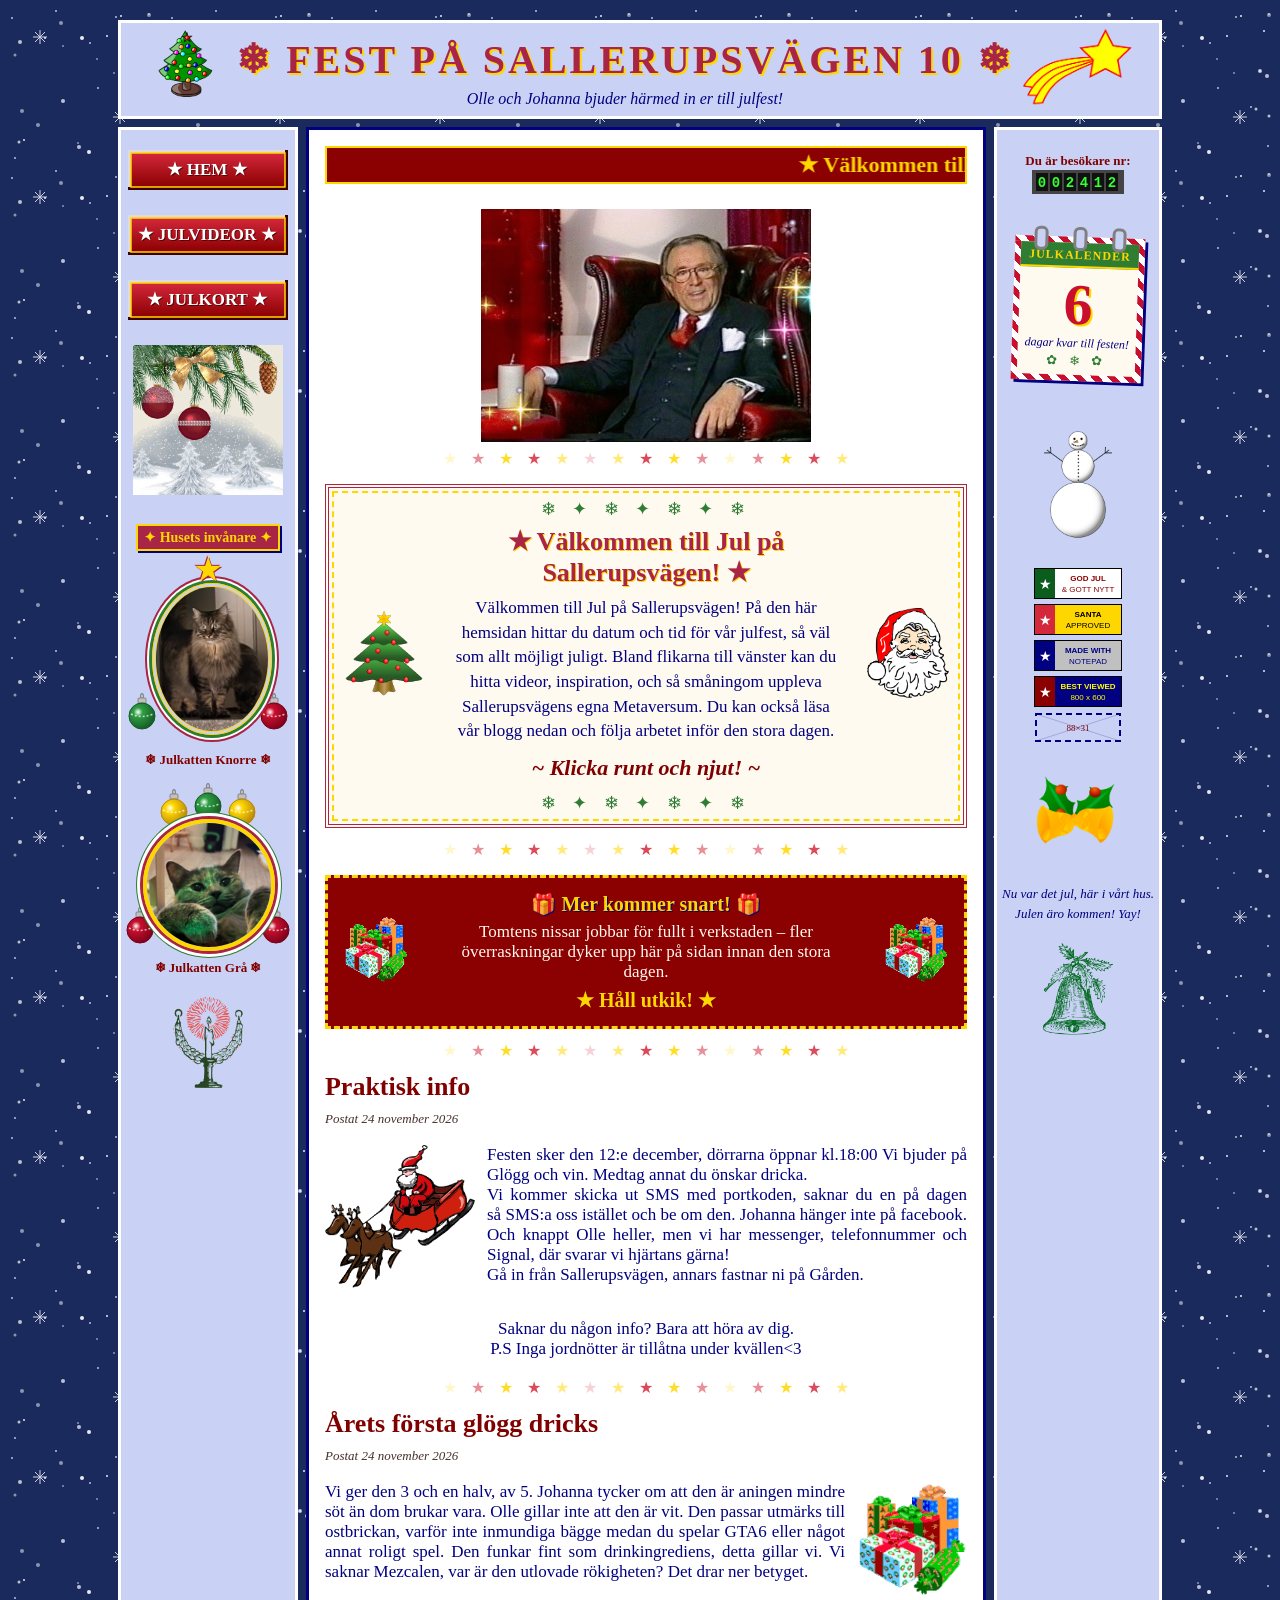
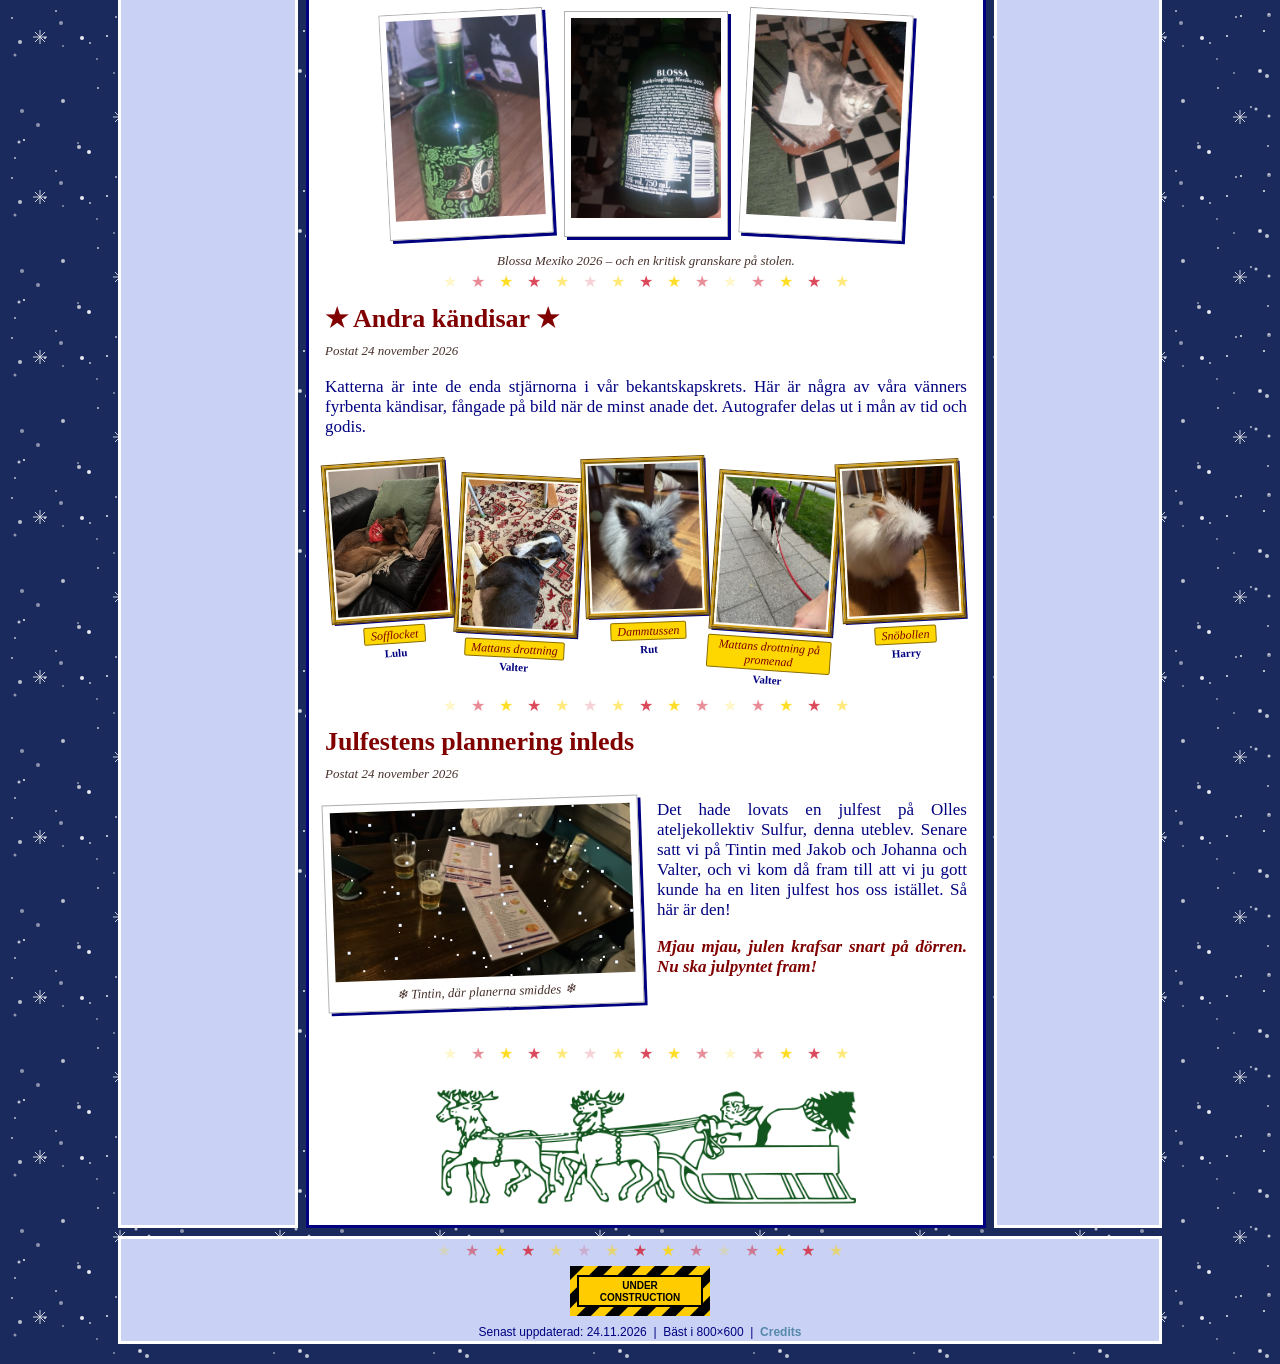
==== commit 4d6b4a55: "Change countdown to count days until party" ====
--- a/index.html
+++ b/index.html
@@ -142,7 +142,7 @@
                     dricka.
                     <br />
                     Vi kommer skicka ut SMS med portkoden, saknar du en på dagen så SMS:a oss istället och be om den.
-                    Johanna är hänger inte på facebook. Och knappt Olle heller, men vi har messenger, telefonnummer och
+                    Johanna hänger inte på facebook. Och knappt Olle heller, men vi har messenger, telefonnummer och
                     Signal, där svarar vi hjärtans gärna!
                     <br />
                     Gå in från Sallerupsvägen, annars fastnar ni på Gården.
@@ -255,23 +255,22 @@
             <div class="cd-rings"><span></span><span></span><span></span></div>
             <div class="cd-title">JULKALENDER</div>
             <div class="cd-digits" id="cd-days">??</div>
-            <div class="cd-label" id="cd-label">dagar kvar till julafton!</div>
+            <div class="cd-label" id="cd-label">dagar kvar till festen!</div>
             <div class="cd-holly">&#10047; &#10052; &#10047;</div>
           </div>
           <script>
             (function () {
               var now = new Date(), y = now.getFullYear();
-              var eve = new Date(y, 11, 24);
-              if (now.getMonth() === 11 && now.getDate() >= 24 && now.getDate() <= 26) {
+              var eve = new Date(2026, 11, 12); // festen: 12 december
+              if (now >= eve) {
                 document.getElementById("cd-days").innerHTML = "0";
-                document.getElementById("cd-label").innerHTML = "GOD JUL!!!";
+                document.getElementById("cd-label").innerHTML = (now - eve < 86400000) ? "FEST IKV&Auml;LL!!!" : "Tack f&ouml;r festen!";
                 return;
               }
-              if (now > eve) eve = new Date(y + 1, 11, 24);
               var today = new Date(y, now.getMonth(), now.getDate());
               var days = Math.round((eve - today) / 86400000);
               document.getElementById("cd-days").innerHTML = days;
-              if (days === 1) document.getElementById("cd-label").innerHTML = "dag kvar till julafton!";
+              if (days === 1) document.getElementById("cd-label").innerHTML = "dag kvar till festen!";
             })();
           </script>
           <br>
